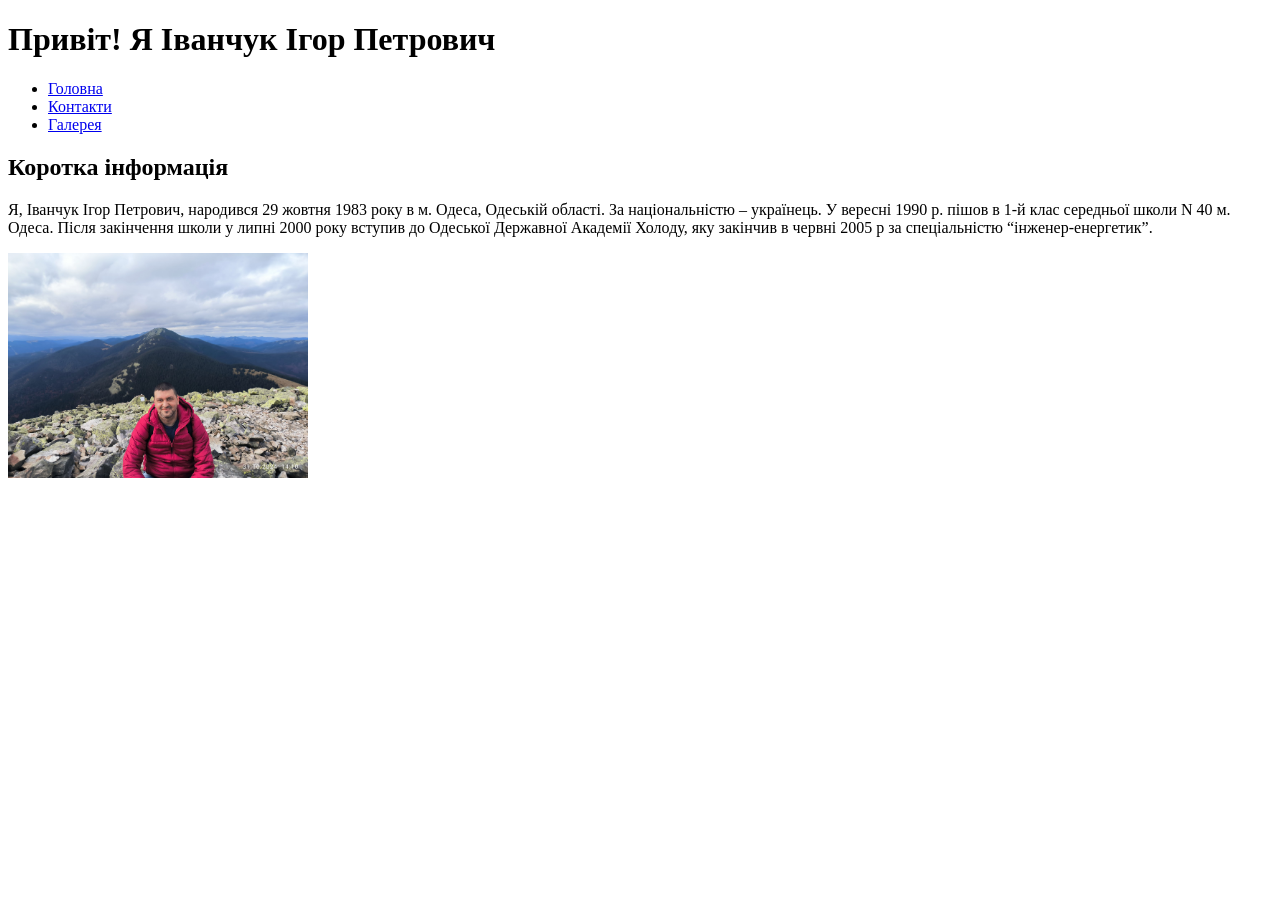
==== index.html @ 9565e1ff "added html documents" ====
<!DOCTYPE html>
<html lang="uk">
<head>
    <meta charset="UTF-8">
    <meta name="viewport" content="width=device-width, initial-scale=1.0">
    <title>Про мене</title>
</head>
<body>

    <header>
        <h1>Привіт! Я Іванчук  Ігор Петрович</h1>
        <nav>
            <ul>
                <li><a href="index.html">Головна</a></li>
                <li><a href="pages/contact.html">Контакти</a></li>
                <li><a href="pages/gallery.html">Галерея</a></li>
            </ul>
        </nav>
    </header>

    <section>
        <h2>Коротка інформація</h2>
        <p>Я, Іванчук Ігор Петрович, народився 29 жовтня 1983 року в м. Одеса, Одеській області. За національністю – українець. У вересні 1990 р. пішов в 1-й клас середньої школи N 40 м. Одеса. Після закінчення школи у липні 2000 року вступив до Одеської Державної Академії Холоду, яку закінчив в червні 2005 р за спеціальністю “інженер-енергетик”.</p>
        <img src="photo/image1.jpg" alt="Моє фото" width="300">
    </section>

</body>
</html>
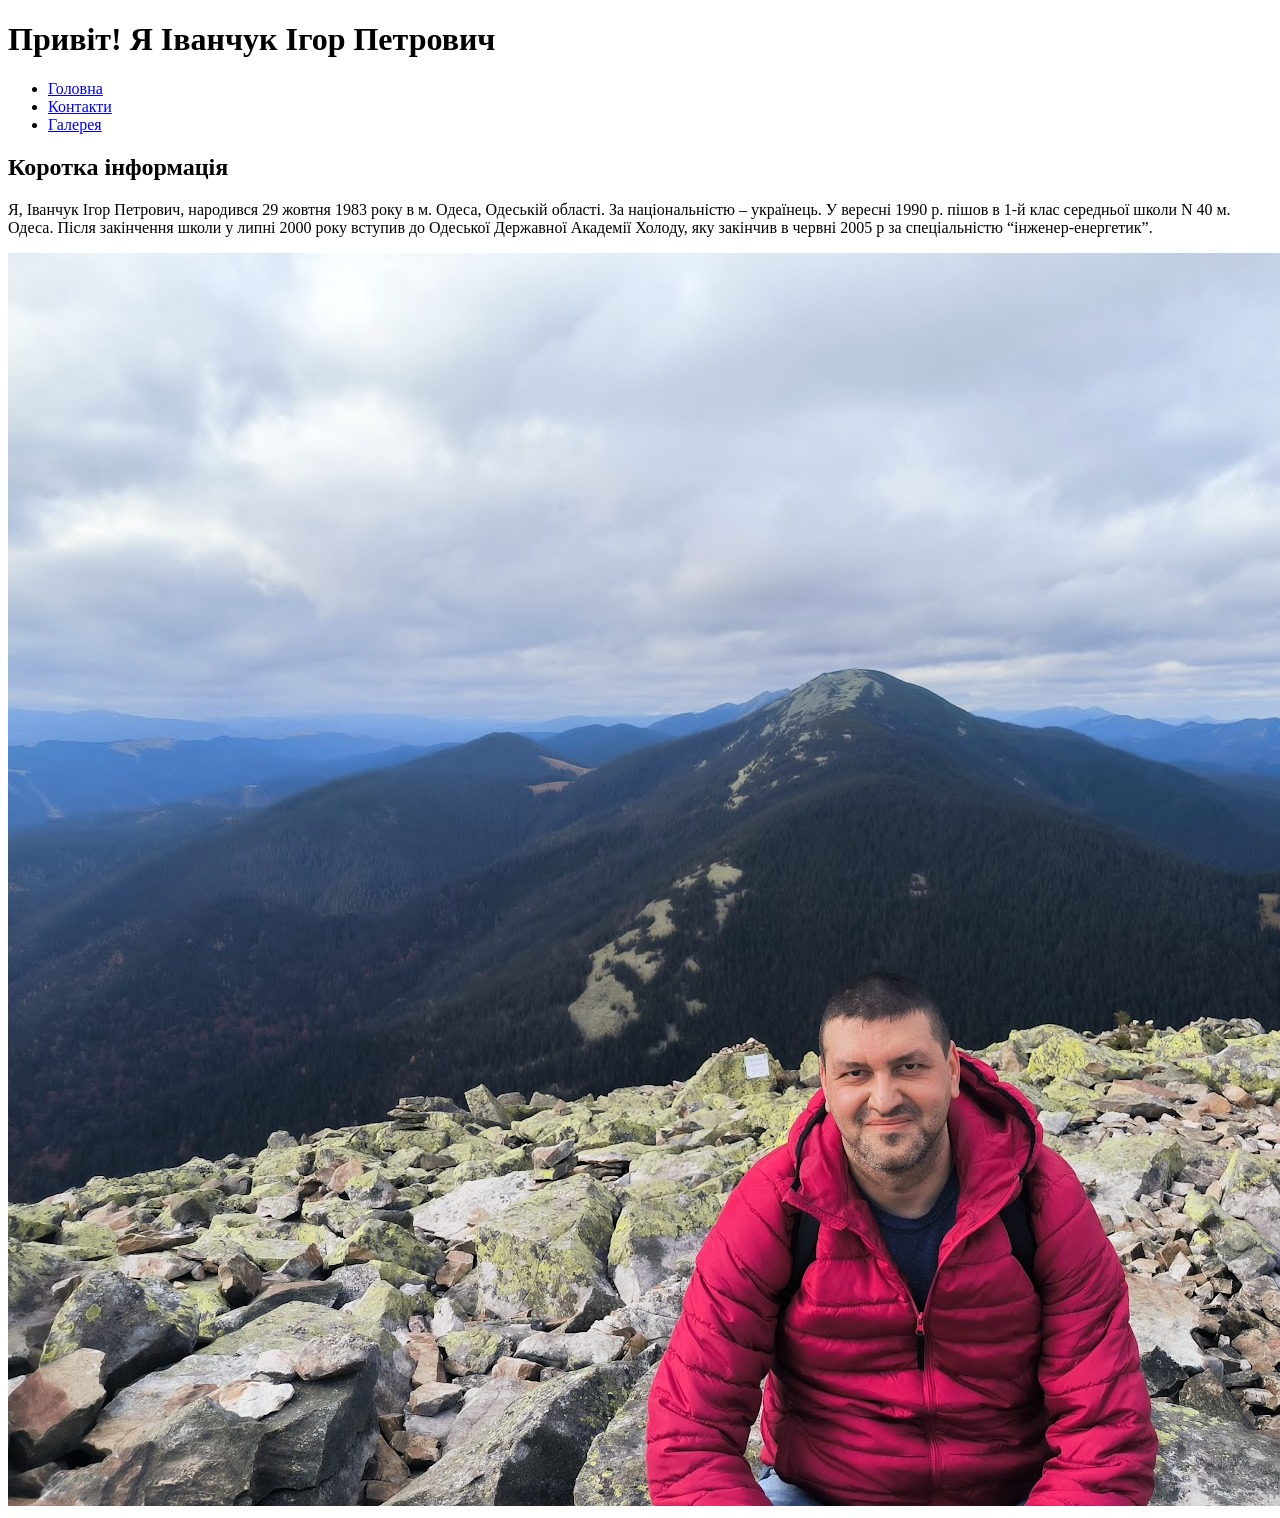
==== commit 0b962c2b: "added styles" ====
--- a/index.html
+++ b/index.html
@@ -4,13 +4,14 @@
     <meta charset="UTF-8">
     <meta name="viewport" content="width=device-width, initial-scale=1.0">
     <title>Про мене</title>
+    <link rel="stylesheet" href="style.css">
 </head>
 <body>
 
-    <header>
-        <h1>Привіт! Я Іванчук  Ігор Петрович</h1>
+    <header id="main-header">
+        <h1>Привіт! Я <span class="highlight">Іванчук Ігор Петрович</span></h1>
         <nav>
-            <ul>
+            <ul class="nav-menu">
                 <li><a href="index.html">Головна</a></li>
                 <li><a href="pages/contact.html">Контакти</a></li>
                 <li><a href="pages/gallery.html">Галерея</a></li>
@@ -18,10 +19,10 @@
         </nav>
     </header>
 
-    <section>
+    <section id="about">
         <h2>Коротка інформація</h2>
         <p>Я, Іванчук Ігор Петрович, народився 29 жовтня 1983 року в м. Одеса, Одеській області. За національністю – українець. У вересні 1990 р. пішов в 1-й клас середньої школи N 40 м. Одеса. Після закінчення школи у липні 2000 року вступив до Одеської Державної Академії Холоду, яку закінчив в червні 2005 р за спеціальністю “інженер-енергетик”.</p>
-        <img src="photo/image1.jpg" alt="Моє фото" width="300">
+        <img src="photo/image1.jpg" alt="Моє фото" class="profile-photo">
     </section>
 
 </body>
